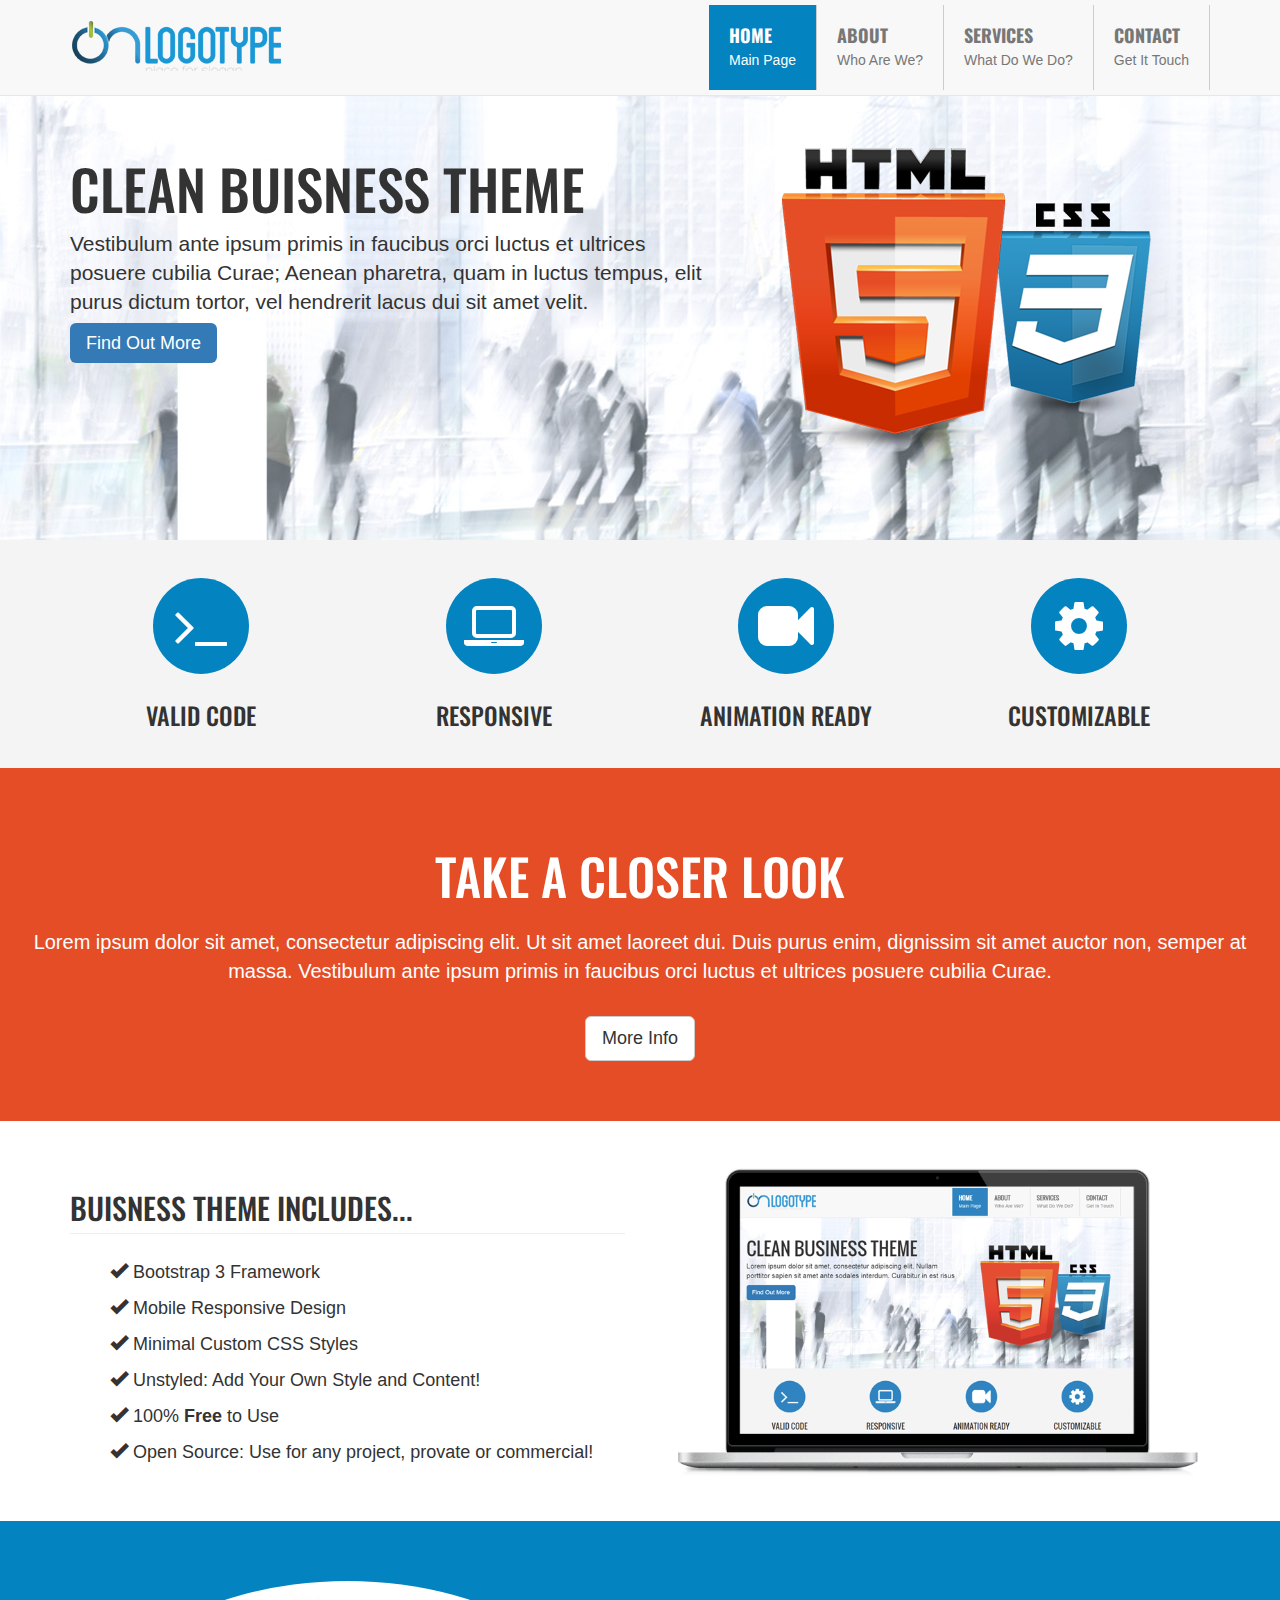
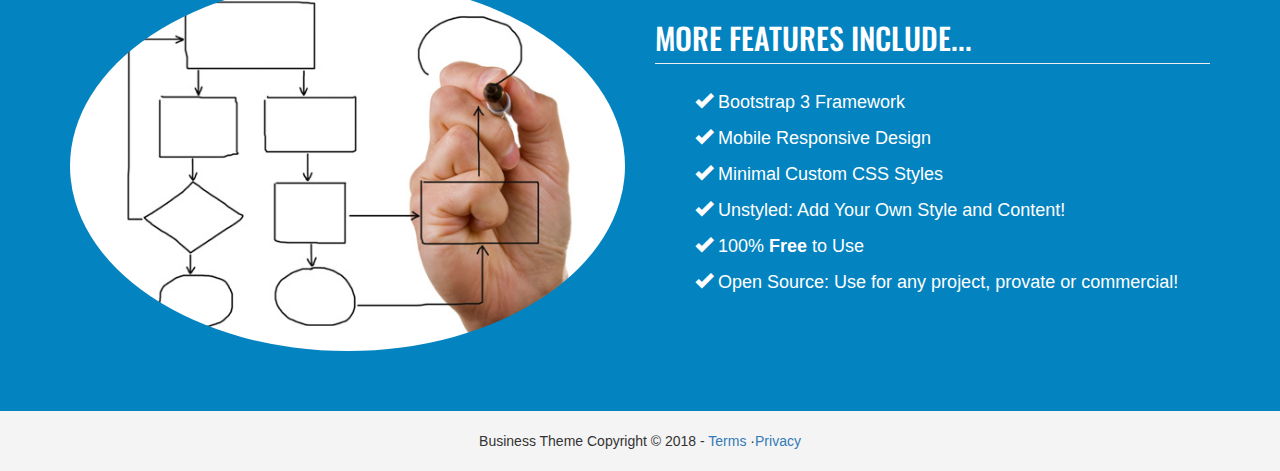
==== index.html @ 18bf6409 "Add files via upload" ====
<!DOCTYPE html>
<html lang="en">

<head>
  <meta charset="utf-8">
  <meta http-equiv="X-UA-Compatible" content="IE=edge">
  <meta name="viewport" content="width=device-width, initial-scale=1">
  <title>Buisness Theme</title>
  <link href="https://fonts.googleapis.com/css?family=Oswald" rel="stylesheet">
  <!-- Bootstrap core CSS -->
  <link href="css/bootstrap.css" rel="stylesheet">
  <link href="css/animate.css" rel="stylesheet">
  <link href="css/font-awesome.css" rel="stylesheet">
  <!-- Custom styles for this template -->
  <link href="css/style.css" rel="stylesheet">
</head>

<body>
  <nav class="navbar navbar-default navbar-fixed-top">
    <div class="container">
      <div class="navbar-header">
        <button type="button" class="navbar-toggle collapsed" data-toggle="collapse" data-target="#navbar" aria-expanded="false"
          aria-controls="navbar">
          <span class="sr-only">Toggle navigation</span>
          <span class="icon-bar"></span>
          <span class="icon-bar"></span>
          <span class="icon-bar"></span>
        </button>
        <a class="navbar-brand logo-nav" href="index.html"><img src="img/logo.png"></a>
      </div>
      <div id="navbar" class="collapse navbar-collapse">
        <ul class="nav navbar-nav navbar-right">
          <li class="active">
            <a href="index.html">Home<span>Main Page</span></a>
          </li>
          <li>
            <a href="about.html">About<span>Who Are We?</span></a>
          </li>
          <li>
            <a href="services.html">Services<span>What Do We Do?</span></a>
          </li>
          <li>
            <a href="contact.html">Contact<span>Get It Touch</span></a>
          </li>
        </ul>
      </div>
      <!--/.nav-collapse -->
    </div>
  </nav>

  <section class="jumbotron">
    <div class="container">
      <div class="row">
        <div class="col-md-7">
          <div class="animated fadeInLeft">
            <h1>Clean Buisness Theme</h1>
            <p class="lead">Vestibulum ante ipsum primis in faucibus orci luctus et ultrices posuere cubilia Curae; Aenean pharetra, quam in luctus tempus, elit purus dictum tortor, vel hendrerit lacus dui sit amet velit.</p>
            <a class="button btn-primary btn-lg" href="#">Find Out More</a>
        </div>
        </div>
        <div class="col-md-5">
          <div class="animated fadeInUp">
            <img src="img/logos.png" alt="logo">
          </div>
        </div>
      </div>
    </div>
  </section>

  <section class="section-gray">
    <div class="container">
      <div class="row">
        <div class="col-md-3 col-sm-3 text-center">
          <span class="fa-stack fa-lg fa-4x">
            <i class="fa fa-circle fa-stack-2x fa-color"></i>
            <i class="fa fa-terminal fa-stack-1x fa-inverse"></i>
          </span>
          <h3>Valid Code</h3>
        </div>
        <div class="col-md-3 col-sm-3 text-center">
          <span class="fa-stack fa-lg fa-4x">
            <i class="fa fa-circle fa-stack-2x fa-color"></i>
            <i class="fa fa-laptop fa-stack-1x fa-inverse"></i>
          </span>
          <h3>Responsive</h3>
        </div>
        <div class="col-md-3 col-sm-3 text-center">
          <span class="fa-stack fa-lg fa-4x">
            <i class="fa fa-circle fa-stack-2x fa-color"></i>
            <i class="fa fa-video-camera fa-stack-1x fa-inverse"></i>
          </span>
          <h3>Animation Ready</h3>
        </div>
        <div class="col-md-3 col-sm-3 text-center">
          <span class="fa-stack fa-lg fa-4x">
            <i class="fa fa-circle fa-stack-2x fa-color"></i>
            <i class="fa fa-gear fa-stack-1x fa-inverse"></i>
          </span>
          <h3>Customizable</h3>
        </div>
      </div>
      </div>
  </section>

  <section class="section-secondary slogan">
    <h1>Take A Closer Look</h1>
    <p>Lorem ipsum dolor sit amet, consectetur adipiscing elit. Ut sit amet laoreet dui. Duis purus enim, dignissim sit amet auctor non, semper at massa. Vestibulum ante ipsum primis in faucibus orci luctus et ultrices posuere cubilia Curae.</p>
    <a href="about.html" class="btn btn-lg btn-default">More Info</a>
  </section>

  <section>
    <div class="container">
      <div class="row">
        <div class="col-md-6">
          <h2 class="page-header">Buisness Theme Includes...</h2>
          <ul class="feature-list">
            <li><i class="glyphicon glyphicon-ok"></i> Bootstrap 3 Framework</li>
            <li><i class="glyphicon glyphicon-ok"></i> Mobile Responsive Design</li>
            <li><i class="glyphicon glyphicon-ok"></i> Minimal Custom CSS Styles</li>
            <li><i class="glyphicon glyphicon-ok"></i> Unstyled: Add Your Own Style and Content!</li>
            <li><i class="glyphicon glyphicon-ok"></i> 100% <strong>Free</strong> to Use</li>
            <li><i class="glyphicon glyphicon-ok"></i> Open Source: Use for any project, provate or commercial!</li>
          </ul>
        </div>
        <div class="col-md-6">
          <img src="img/macbook.png" class="img-responsive" alt="macbook">
        </div>
      </div>
    </div>
  </section>

  <section class="section-primary">
      <div class="container">
        <div class="row">
          <div class="col-md-6">
              <img src="img/sample1.jpg" class="img-circle img-responsive" alt="macbook">
          </div>
          <div class="col-md-6">
              <h2 class="page-header">More Features Include...</h2>
              <ul class="feature-list">
                <li><i class="glyphicon glyphicon-ok"></i> Bootstrap 3 Framework</li>
                <li><i class="glyphicon glyphicon-ok"></i> Mobile Responsive Design</li>
                <li><i class="glyphicon glyphicon-ok"></i> Minimal Custom CSS Styles</li>
                <li><i class="glyphicon glyphicon-ok"></i> Unstyled: Add Your Own Style and Content!</li>
                <li><i class="glyphicon glyphicon-ok"></i> 100% <strong>Free</strong> to Use</li>
                <li><i class="glyphicon glyphicon-ok"></i> Open Source: Use for any project, provate or commercial!</li>
              </ul>
          </div>
        </div>
      </div>
    </section>

    <footer>
      <p>Business Theme Copyright &copy; 2018 - <a href="#">Terms</a> &middot;<a href="#">Privacy</a></p>
    </footer>

  <!-- Bootstrap core JavaScript
    ================================================== -->
  <!-- Placed at the end of the document so the pages load faster -->
  <script src="https://ajax.googleapis.com/ajax/libs/jquery/1.11.1/jquery.min.js"></script>
  <script src="js/bootstrap.js"></script>
  <script src="js/wow.js"></script>
  <script>
    new WOW().init();
  </script>
</body>

</html>
---- css/style.css ----
body {
  padding-top: 90px;
}

section {
  padding: 30px 0;
}

.section-gray {
  background: #f4f4f4;
}

.section-primary {
  background: #0383c0;
  color: #fff;
  padding: 60px 0;
}

.section-secondary {
  background: #e44d26;
  color: #fff;
  padding: 60px 0;
}

.slogan {
  text-align: center;
}

.slogan h1 {
  font-size: 50px;
  margin-bottom: 25px;
}

.slogan p {
  font-size: 20px;
}

.slogan a {
  margin-top: 20px;
}

.nav {
  margin-top: 18px;
}

.navbar {
  min-height: 90px;
  margin-bottom: 0;
}

.navbar-brand {
  height: auto;
  padding-top: 15px;
  margin: 0;
}

.navbar-nav {
  margin: 0;
  padding: 0;
}

.navbar-nav li {
  padding-top: 5px;
  padding-bottom: 5px;
}

.navbar-nav > li > a {
  padding: 20px;
  font-size: 18px;
  font-weight: bold;
  border-right: 1px solid #ccc;
  text-transform: uppercase;
  font-family: 'Oswald', sans-serif;
}

.navbar-nav > li > a span {
  margin:5px 0 0 0 ;
  padding: 0;
  font-size: 14px;
  display: block;
  font-weight: normal;
  font-family: arial;
  text-transform: none;
}

.navbar-nav a:hover,.navbar-default .navbar-nav > .active > a, .navbar-default .navbar-nav > .active > a:hover, .navbar-default .navbar-nav > .active > a:focus {
  background: #0383c0 !important;
  color: #fff !important;
}

.jumbotron {
	margin:0 !important;
	min-height:450px;
	background:url(../img/bg.jpg) no-repeat;
}

h1,h2,h3 {
  text-transform: uppercase;
  font-family: 'Oswald', sans-serif;
}

.jumbotron h1 {
  font-size: 55px;
}

.fa-color {
  color: #0383c0;
}

.feature-list {
  list-style: none;
  font-size: 18px;
  line-height: 2em;
}

footer {
  text-align: center;
  height: 60px;
  background: #f4f4f4;
  padding-top: 20px;
}
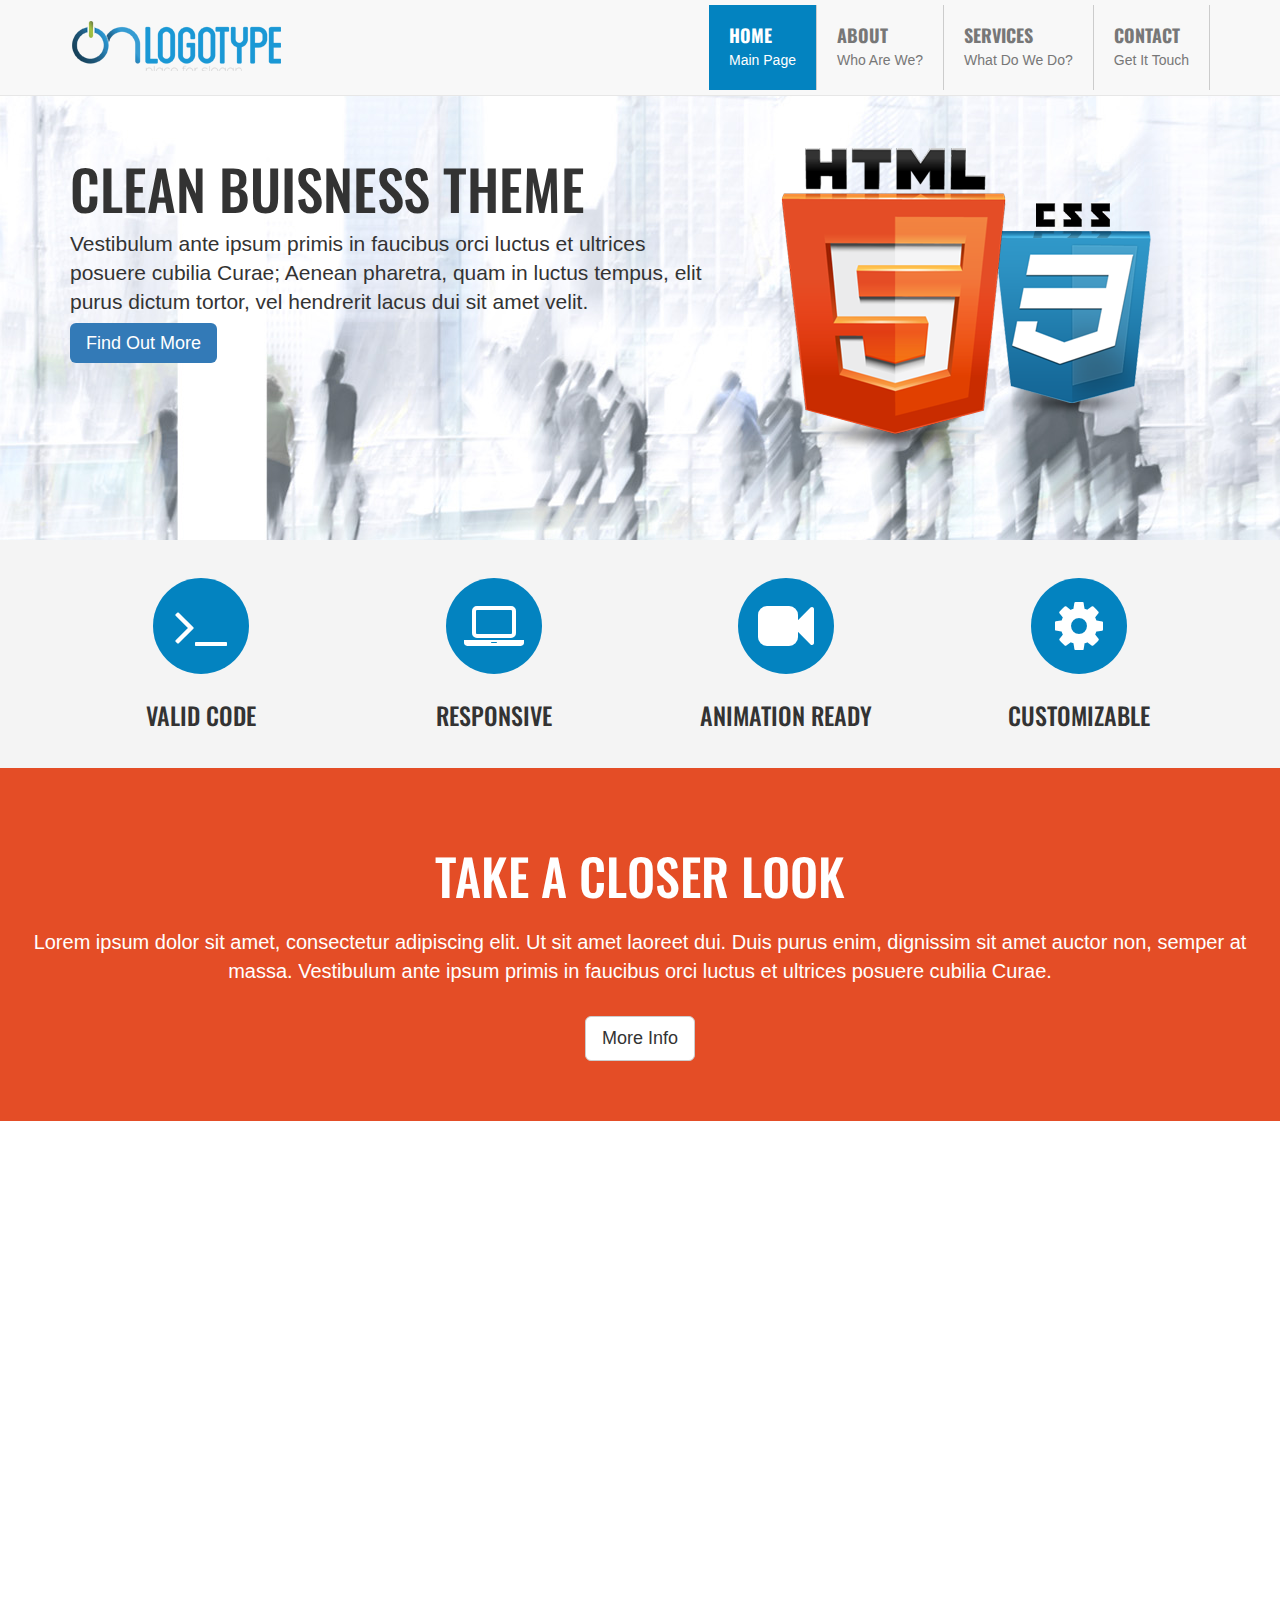
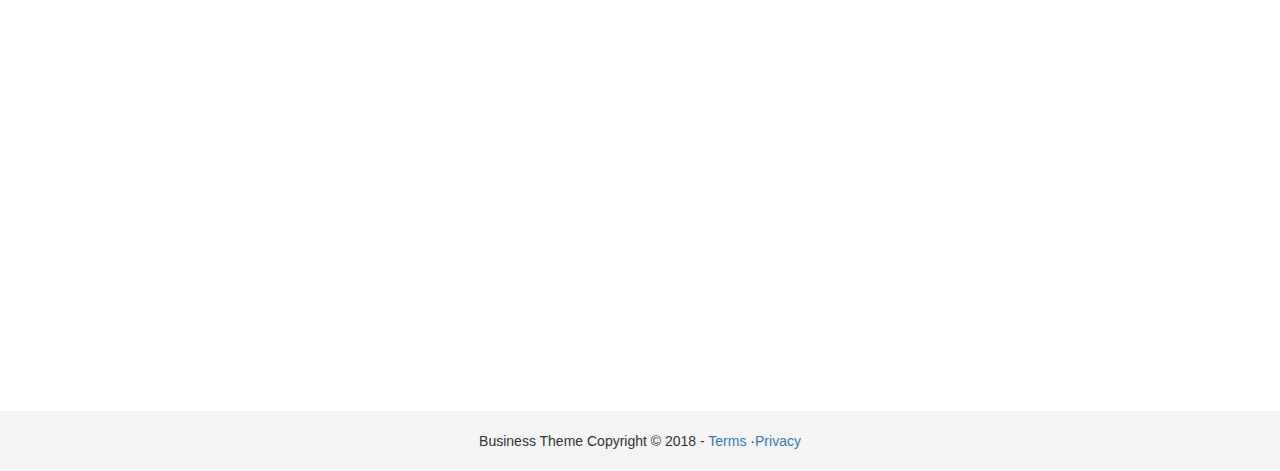
==== commit a4ed7315: "Add files via upload" ====
--- a/index.html
+++ b/index.html
@@ -112,6 +112,7 @@
     <div class="container">
       <div class="row">
         <div class="col-md-6">
+            <div class="wow fadeInLeft">
           <h2 class="page-header">Buisness Theme Includes...</h2>
           <ul class="feature-list">
             <li><i class="glyphicon glyphicon-ok"></i> Bootstrap 3 Framework</li>
@@ -121,14 +122,18 @@
             <li><i class="glyphicon glyphicon-ok"></i> 100% <strong>Free</strong> to Use</li>
             <li><i class="glyphicon glyphicon-ok"></i> Open Source: Use for any project, provate or commercial!</li>
           </ul>
+          </div>
         </div>
         <div class="col-md-6">
-          <img src="img/macbook.png" class="img-responsive" alt="macbook">
+          <div class="wow fadeInRight">
+            <img src="img/macbook.png" class="img-responsive" alt="macbook">
+        </div>
         </div>
       </div>
     </div>
   </section>
-
+ 
+  <div class="wow fadeIn">
   <section class="section-primary">
       <div class="container">
         <div class="row">
@@ -149,6 +154,7 @@
         </div>
       </div>
     </section>
+    </div>
 
     <footer>
       <p>Business Theme Copyright &copy; 2018 - <a href="#">Terms</a> &middot;<a href="#">Privacy</a></p>
--- a/css/style.css
+++ b/css/style.css
@@ -21,6 +21,17 @@
   color: #fff;
   padding: 60px 0;
 }
+
+.section-title {
+  padding: 10px;
+  background: #0383c0;
+  color: #fff;
+}
+
+.section-title small {
+  color: #ccc !important;
+}
+
 
 .slogan {
   text-align: center;
